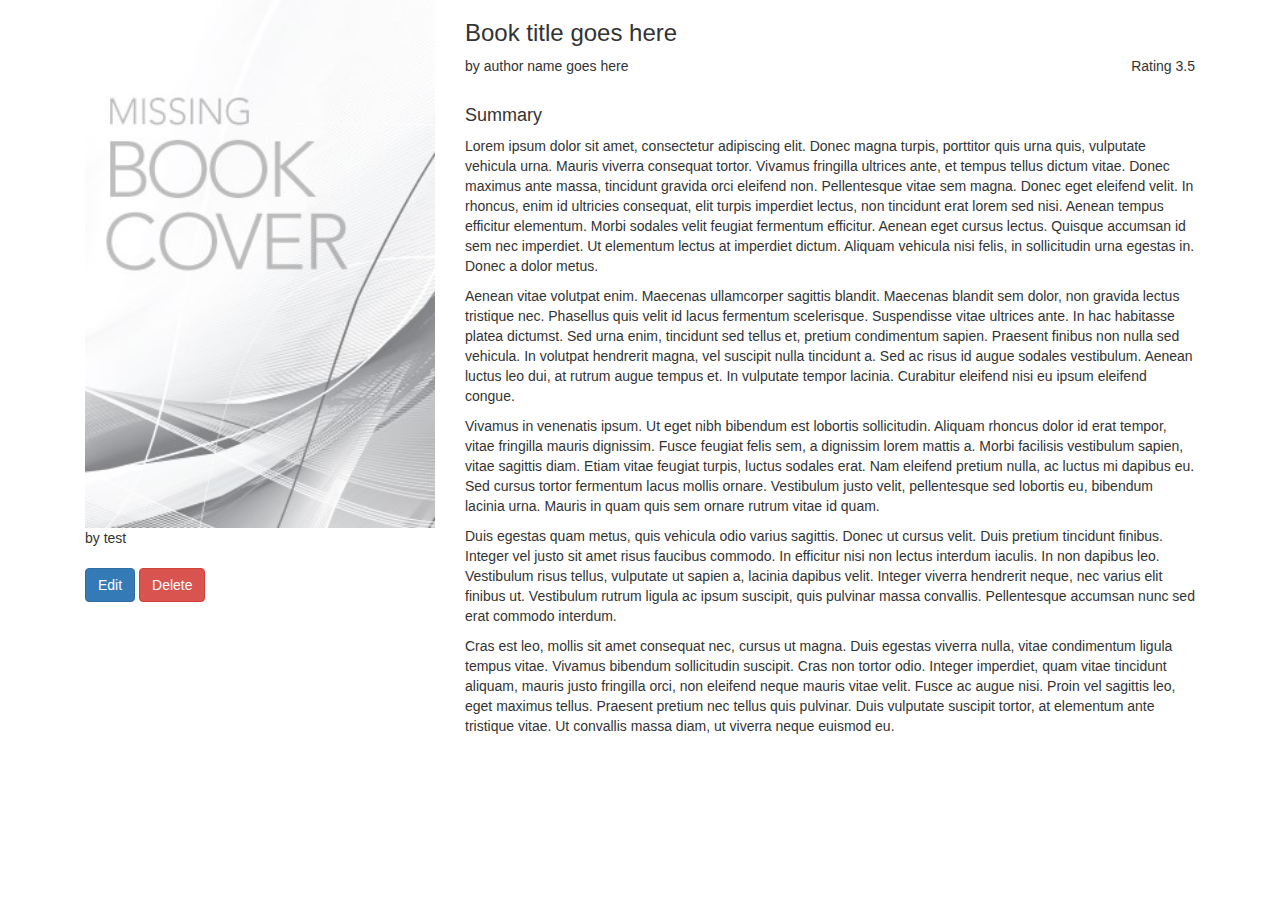
==== details.html @ 159bcedc "project initialize and implemented files are committed" ====
<!DOCTYPE html>
	<html>
	<head>
		<title>Book title</title>
		<meta name="viewport" content="width=device-width, initial-scale=1">	
		<link rel="stylesheet" type="text/css" href="https://maxcdn.bootstrapcdn.com/bootstrap/3.3.7/css/bootstrap.min.css"/>
	</head>
	<body>
		<div class="row">
			<div class="container">
				<div class="col col-lg-4">

					<div id="cover">
						<img id="cover_img" src="img/defbookcover.jpg" width="100%">
					</div>
					<div id="author_left">by test</div>
					<div id="title_left"></div>
					<div class="button-group" style="margin-top: 20px;">
					<input type="button" class="btn btn-primary edit" onclick="goEdit()" value="Edit">
					<input type="button" class="btn btn-danger delete" onclick="goDelete()" value="Delete">
				</div>

				</div>
				<div class="col col-lg-8">
					<div class="book-title">
						<h3 id="title_right">Book title goes here</h3>
						<div class="byline">
							by <span id="author_right">author name goes here</span>
							<div class="rating-container" style="float:right;">
								Rating <span id="rating">3.5</span>
							</div>
						</div>
					</div>
					<br>
					<div class="summary-container">
						<h4>Summary</h4>
						<div id="lipsum">
							<p>
								Lorem ipsum dolor sit amet, consectetur adipiscing elit. Donec magna turpis, porttitor quis urna quis, vulputate vehicula urna. Mauris viverra consequat tortor. Vivamus fringilla ultrices ante, et tempus tellus dictum vitae. Donec maximus ante massa, tincidunt gravida orci eleifend non. Pellentesque vitae sem magna. Donec eget eleifend velit. In rhoncus, enim id ultricies consequat, elit turpis imperdiet lectus, non tincidunt erat lorem sed nisi. Aenean tempus efficitur elementum. Morbi sodales velit feugiat fermentum efficitur. Aenean eget cursus lectus. Quisque accumsan id sem nec imperdiet. Ut elementum lectus at imperdiet dictum. Aliquam vehicula nisi felis, in sollicitudin urna egestas in. Donec a dolor metus.
							</p>
							<p>
								Aenean vitae volutpat enim. Maecenas ullamcorper sagittis blandit. Maecenas blandit sem dolor, non gravida lectus tristique nec. Phasellus quis velit id lacus fermentum scelerisque. Suspendisse vitae ultrices ante. In hac habitasse platea dictumst. Sed urna enim, tincidunt sed tellus et, pretium condimentum sapien. Praesent finibus non nulla sed vehicula. In volutpat hendrerit magna, vel suscipit nulla tincidunt a. Sed ac risus id augue sodales vestibulum. Aenean luctus leo dui, at rutrum augue tempus et. In vulputate tempor lacinia. Curabitur eleifend nisi eu ipsum eleifend congue.
							</p>
							<p>
								Vivamus in venenatis ipsum. Ut eget nibh bibendum est lobortis sollicitudin. Aliquam rhoncus dolor id erat tempor, vitae fringilla mauris dignissim. Fusce feugiat felis sem, a dignissim lorem mattis a. Morbi facilisis vestibulum sapien, vitae sagittis diam. Etiam vitae feugiat turpis, luctus sodales erat. Nam eleifend pretium nulla, ac luctus mi dapibus eu. Sed cursus tortor fermentum lacus mollis ornare. Vestibulum justo velit, pellentesque sed lobortis eu, bibendum lacinia urna. Mauris in quam quis sem ornare rutrum vitae id quam.
							</p>
							<p>
								Duis egestas quam metus, quis vehicula odio varius sagittis. Donec ut cursus velit. Duis pretium tincidunt finibus. Integer vel justo sit amet risus faucibus commodo. In efficitur nisi non lectus interdum iaculis. In non dapibus leo. Vestibulum risus tellus, vulputate ut sapien a, lacinia dapibus velit. Integer viverra hendrerit neque, nec varius elit finibus ut. Vestibulum rutrum ligula ac ipsum suscipit, quis pulvinar massa convallis. Pellentesque accumsan nunc sed erat commodo interdum.
							</p>
							<p>
								Cras est leo, mollis sit amet consequat nec, cursus ut magna. Duis egestas viverra nulla, vitae condimentum ligula tempus vitae. Vivamus bibendum sollicitudin suscipit. Cras non tortor odio. Integer imperdiet, quam vitae tincidunt aliquam, mauris justo fringilla orci, non eleifend neque mauris vitae velit. Fusce ac augue nisi. Proin vel sagittis leo, eget maximus tellus. Praesent pretium nec tellus quis pulvinar. Duis vulputate suscipit tortor, at elementum ante tristique vitae. Ut convallis massa diam, ut viverra neque euismod eu.
							</p></div>
						</div>

					</div>
				</div>
				<div id="dialogue-container" style="display: none;">
				<div class="ovarlay" style="height: 100%;
    width: 100%;
    background: black;
    position: fixed;
    top: 0;
    opacity: 0.6;
"></div>
				<div class="form-group confirm-dialogue" style="background: white;    
    position: fixed;
    top: 40%;
    left: 30%;
    padding: 20px 5px;">
  <label class="col-md-7 control-label" for="button1id">Are you sure you want to delete this item?</label>
  <div class="col-md-5">
    <button id="cancel" name="button1id" onclick="exit();" class="btn btn-default">Cancel</button>
    <button id="confirm" name="confirm" onclick="confirmDel();" class="btn btn-danger">Confirm</button>
  </div>
</div>
	</div>
  </div>
			</div>
			<script type="text/javascript" src="scripts/services.js"></script>
			<script type="text/javascript" src="scripts/details.js"></script>
		</body>
		</html>
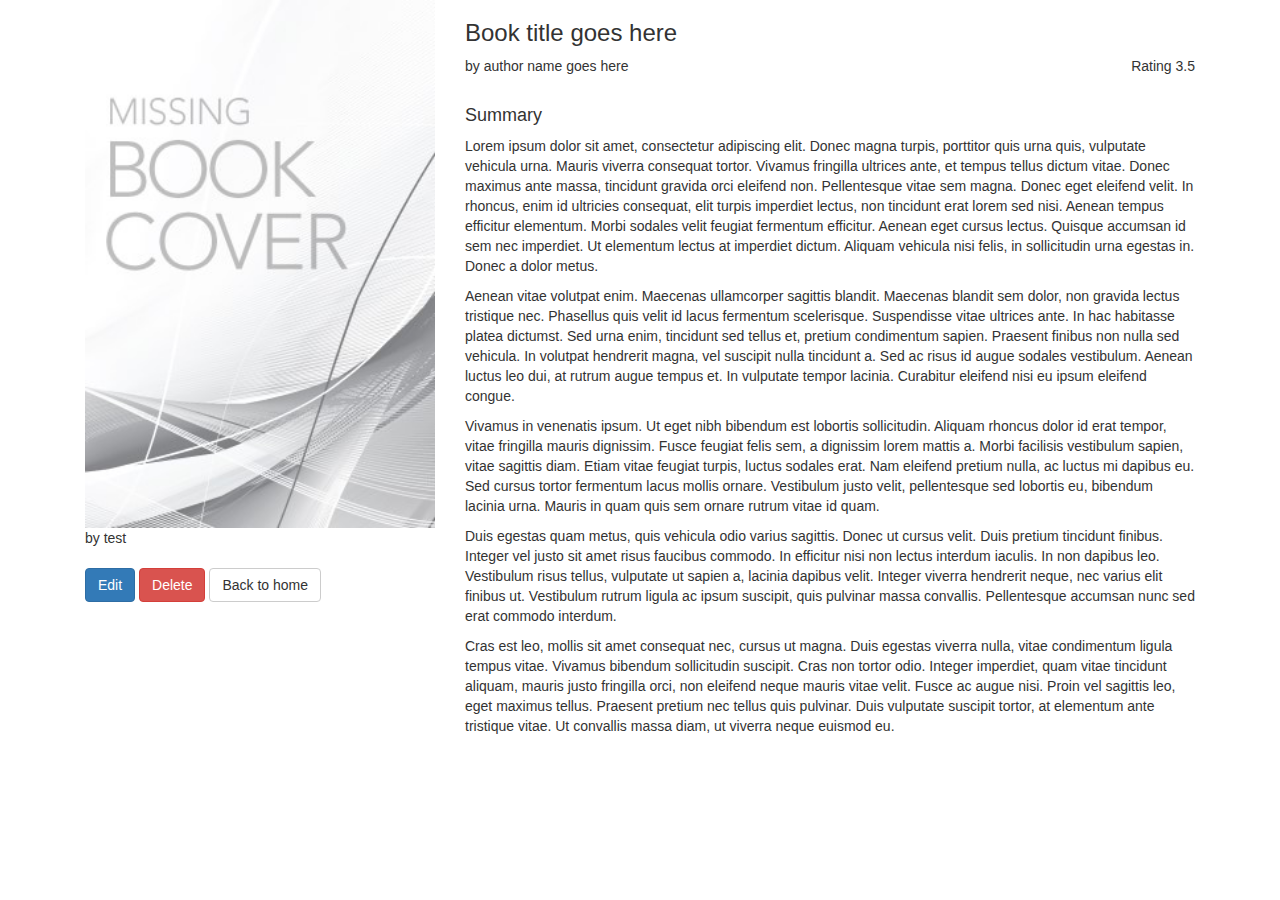
==== commit c118e4ae: "display rating in catalog grid and add back button in details page." ====
--- a/details.html
+++ b/details.html
@@ -16,9 +16,12 @@
 					<div id="author_left">by test</div>
 					<div id="title_left"></div>
 					<div class="button-group" style="margin-top: 20px;">
-					<input type="button" class="btn btn-primary edit" onclick="goEdit()" value="Edit">
-					<input type="button" class="btn btn-danger delete" onclick="goDelete()" value="Delete">
-				</div>
+						<input type="button" class="btn btn-primary edit" onclick="goEdit()" value="Edit">
+						<input type="button" class="btn btn-danger delete" onclick="goDelete()" value="Delete">
+						<a href="index.html">
+						<input type="button" class="btn btn-default" value="Back to home">
+						</a>
+					</div>
 
 				</div>
 				<div class="col col-lg-8">
@@ -55,28 +58,28 @@
 					</div>
 				</div>
 				<div id="dialogue-container" style="display: none;">
-				<div class="ovarlay" style="height: 100%;
-    width: 100%;
-    background: black;
-    position: fixed;
-    top: 0;
-    opacity: 0.6;
-"></div>
-				<div class="form-group confirm-dialogue" style="background: white;    
-    position: fixed;
-    top: 40%;
-    left: 30%;
-    padding: 20px 5px;">
-  <label class="col-md-7 control-label" for="button1id">Are you sure you want to delete this item?</label>
-  <div class="col-md-5">
-    <button id="cancel" name="button1id" onclick="exit();" class="btn btn-default">Cancel</button>
-    <button id="confirm" name="confirm" onclick="confirmDel();" class="btn btn-danger">Confirm</button>
-  </div>
-</div>
+					<div class="ovarlay" style="height: 100%;
+					width: 100%;
+					background: black;
+					position: fixed;
+					top: 0;
+					opacity: 0.6;
+					"></div>
+					<div class="form-group confirm-dialogue" style="background: white;    
+					position: fixed;
+					top: 40%;
+					left: 30%;
+					padding: 20px 5px;">
+					<label class="col-md-7 control-label" for="button1id">Are you sure you want to delete this item?</label>
+					<div class="col-md-5">
+						<button id="cancel" name="button1id" onclick="exit();" class="btn btn-default">Cancel</button>
+						<button id="confirm" name="confirm" onclick="confirmDel();" class="btn btn-danger">Confirm</button>
+					</div>
+				</div>
+			</div>
+		</div>
 	</div>
-  </div>
-			</div>
-			<script type="text/javascript" src="scripts/services.js"></script>
-			<script type="text/javascript" src="scripts/details.js"></script>
-		</body>
-		</html>+	<script type="text/javascript" src="scripts/services.js"></script>
+	<script type="text/javascript" src="scripts/details.js"></script>
+</body>
+</html>